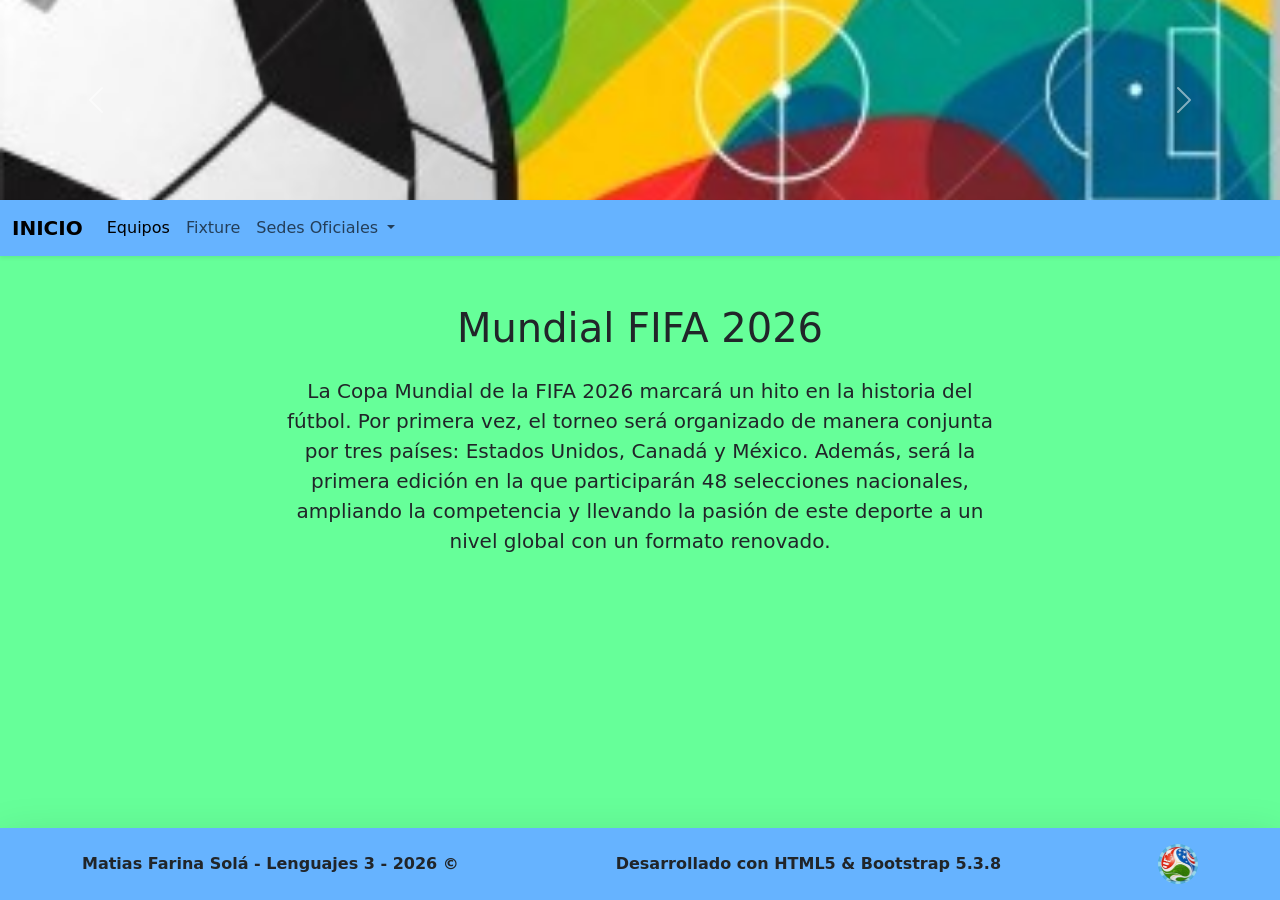
==== TP2/index.html @ 51b517d2 "Initial commit" ====
<!doctype html>
<html lang="es">
  <head>
    <meta charset="UTF-8" />
    <meta name="viewport" content="width=device-width, initial-scale=1.0" />
    <title>Mundial 2026 2.0</title>

    <link
      href="https://cdn.jsdelivr.net/npm/bootstrap@5.3.8/dist/css/bootstrap.min.css"
      rel="stylesheet"
      integrity="sha384-sRIl4kxILFvY47J16cr9ZwB07vP4J8+LH7qKQnuqkuIAvNWLzeN8tE5YBujZqJLB"
      crossorigin="anonymous"
    />
    <script
      src="https://cdn.jsdelivr.net/npm/bootstrap@5.3.8/dist/js/bootstrap.bundle.min.js"
      integrity="sha384-FKyoEForCGlyvwx9Hj09JcYn3nv7wiPVlz7YYwJrWVcXK/BmnVDxM+D2scQbITxI"
      crossorigin="anonymous"
    ></script>

    <style>
      /* Transición suave para todos los elementos que cambian de color */
      body,
      .navbar-dinamica,
      .footer-dinamico {
        transition: background-color 0.4s ease;
      }

      /* Estilo para que las imágenes del carrusel no sean excesivamente altas */
      .carousel-item img {
        height: 200px;
        object-fit: cover; /* Esto evita que la imagen se deforme */
      }

      /* Móvil (hasta 767px): Body Rojo / Nav y Footer Verde */
      @media (max-width: 767px) {
        body {
          background-color: #ff6666;
        }
        .navbar-dinamica,
        .footer-dinamico {
          background-color: #66ff99;
        }
        .carousel-item img {
          height: 100px;
        } /* Ajuste de altura para móvil */
      }

      /* Tablet (768px a 991px): Body Azul / Nav y Footer Rojo */
      @media (min-width: 768px) and (max-width: 991px) {
        body {
          background-color: #66b3ff;
        }
        .navbar-dinamica,
        .footer-dinamico {
          background-color: #ff6666;
        }
      }

      /* Escritorio (992px en adelante): Body Verde / Nav y Footer Azul */
      @media (min-width: 992px) {
        body {
          background-color: #66ff99;
        }
        .navbar-dinamica,
        .footer-dinamico {
          background-color: #66b3ff;
        }
      }
    </style>
  </head>
  <body class="d-flex flex-column min-vh-100">
    <header>
      <div id="carouselMundial" class="carousel slide" data-bs-ride="carousel">
        <div class="carousel-inner">
          <div class="carousel-item active">
            <img
              src="imagenes_tp2/carrousel_1.jpg"
              class="d-block w-100"
              alt="Banner 1"
            />
            <!--<div class="carousel-caption d-none d-md-block">
              <h5>México 2026</h5>
              <p>La pasión del fútbol regresa al Estadio Azteca.</p>
            </div>-->
          </div>
          <div class="carousel-item">
            <img
              src="imagenes_tp2/carrousel_2.jpg"
              class="d-block w-100"
              alt="Banner 2"
            />
            <!--<div class="carousel-caption d-none d-md-block">
              <h5>Canadá 2026</h5>
              <p>Nuevos horizontes para el Mundial de la FIFA.</p>
            </div>-->
          </div>
          <div class="carousel-item">
            <img
              src="imagenes_tp2/carrousel_3.jpg"
              class="d-block w-100"
              alt="Banner 3"
            />
            <!--<div class="carousel-caption d-none d-md-block">
              <h5>Estados Unidos 2026</h5>
              <p>La gran final en el escenario más grande.</p>
            </div>-->
          </div>
        </div>

        <button
          class="carousel-control-prev"
          type="button"
          data-bs-target="#carouselMundial"
          data-bs-slide="prev"
        >
          <span class="carousel-control-prev-icon" aria-hidden="true"></span>
          <span class="visually-hidden">Anterior</span>
        </button>
        <button
          class="carousel-control-next"
          type="button"
          data-bs-target="#carouselMundial"
          data-bs-slide="next"
        >
          <span class="carousel-control-next-icon" aria-hidden="true"></span>
          <span class="visually-hidden">Siguiente</span>
        </button>
      </div>
    </header>

    <nav class="navbar navbar-expand-lg navbar-dinamica shadow-sm">
      <div class="container-fluid">
        <a class="navbar-brand fw-bold" href="#">INICIO</a>
        <button
          class="navbar-toggler"
          type="button"
          data-bs-toggle="collapse"
          data-bs-target="#navbarSupportedContent"
          aria-controls="navbarSupportedContent"
          aria-expanded="false"
          aria-label="Toggle navigation"
        >
          <span class="navbar-toggler-icon"></span>
        </button>
        <div class="collapse navbar-collapse" id="navbarSupportedContent">
          <ul class="navbar-nav me-auto mb-2 mb-lg-0">
            <li class="nav-item">
              <a class="nav-link active" aria-current="page" href="#"
                >Equipos</a
              >
            </li>
            <li class="nav-item">
              <a class="nav-link" href="#">Fixture</a>
            </li>
            <li class="nav-item dropdown">
              <a
                class="nav-link dropdown-toggle"
                href="#"
                role="button"
                data-bs-toggle="dropdown"
                aria-expanded="false"
              >
                Sedes Oficiales
              </a>
              <ul class="dropdown-menu">
                <li><h6 class="dropdown-header">México</h6></li>
                <li><a class="dropdown-item" href="#">Ciudad de México</a></li>
                <li><a class="dropdown-item" href="#">Guadalajara</a></li>
                <li><a class="dropdown-item" href="#">Monterrey</a></li>
                <li><hr class="dropdown-divider" /></li>
                <li><h6 class="dropdown-header">Canadá</h6></li>
                <li><a class="dropdown-item" href="#">Toronto</a></li>
                <li><a class="dropdown-item" href="#">Vancouver</a></li>
                <li><hr class="dropdown-divider" /></li>
                <li><h6 class="dropdown-header">Estados Unidos</h6></li>
                <li><a class="dropdown-item" href="#">Miami</a></li>
                <li>
                  <a class="dropdown-item" href="#"
                    >Nueva York / Nueva Jersey</a
                  >
                </li>
                <li><a class="dropdown-item" href="#">Los Ángeles</a></li>
                <li><a class="dropdown-item" href="#">Dallas</a></li>
                <li>
                  <a class="dropdown-item" href="#">Ver las 11 sedes...</a>
                </li>
              </ul>
            </li>
          </ul>
        </div>
      </div>
    </nav>

    <main class="container my-5 flex-grow-1">
      <div class="row">
        <div class="col-md-8 offset-md-2 text-center">
          <h1 class="mb-4">Mundial FIFA 2026</h1>
          <p class="lead">
            La Copa Mundial de la FIFA 2026 marcará un hito en la historia del
            fútbol. Por primera vez, el torneo será organizado de manera
            conjunta por tres países:
            <strong>Estados Unidos, Canadá y México</strong>. Además, será la
            primera edición en la que participarán
            <strong>48 selecciones nacionales</strong>, ampliando la competencia
            y llevando la pasión de este deporte a un nivel global con un
            formato renovado.
          </p>
        </div>
      </div>
    </main>

    <footer class="footer-dinamico text-dark py-3 mt-auto shadow-lg">
      <div class="container d-flex justify-content-between align-items-center">
        <div class="fw-bold">Matias Farina Solá - Lenguajes 3 - 2026 ©</div>
        <div class="fw-bold">Desarrollado con HTML5 & Bootstrap 5.3.8</div>
        <div>
          <img
            src="imagenes_tp2/logo_pelota_2.jpg"
            alt="Copa"
            class="rounded-circle"
            style="width: 40px; height: 40px; object-fit: cover"
          />
        </div>
      </div>
    </footer>
  </body>
</html>
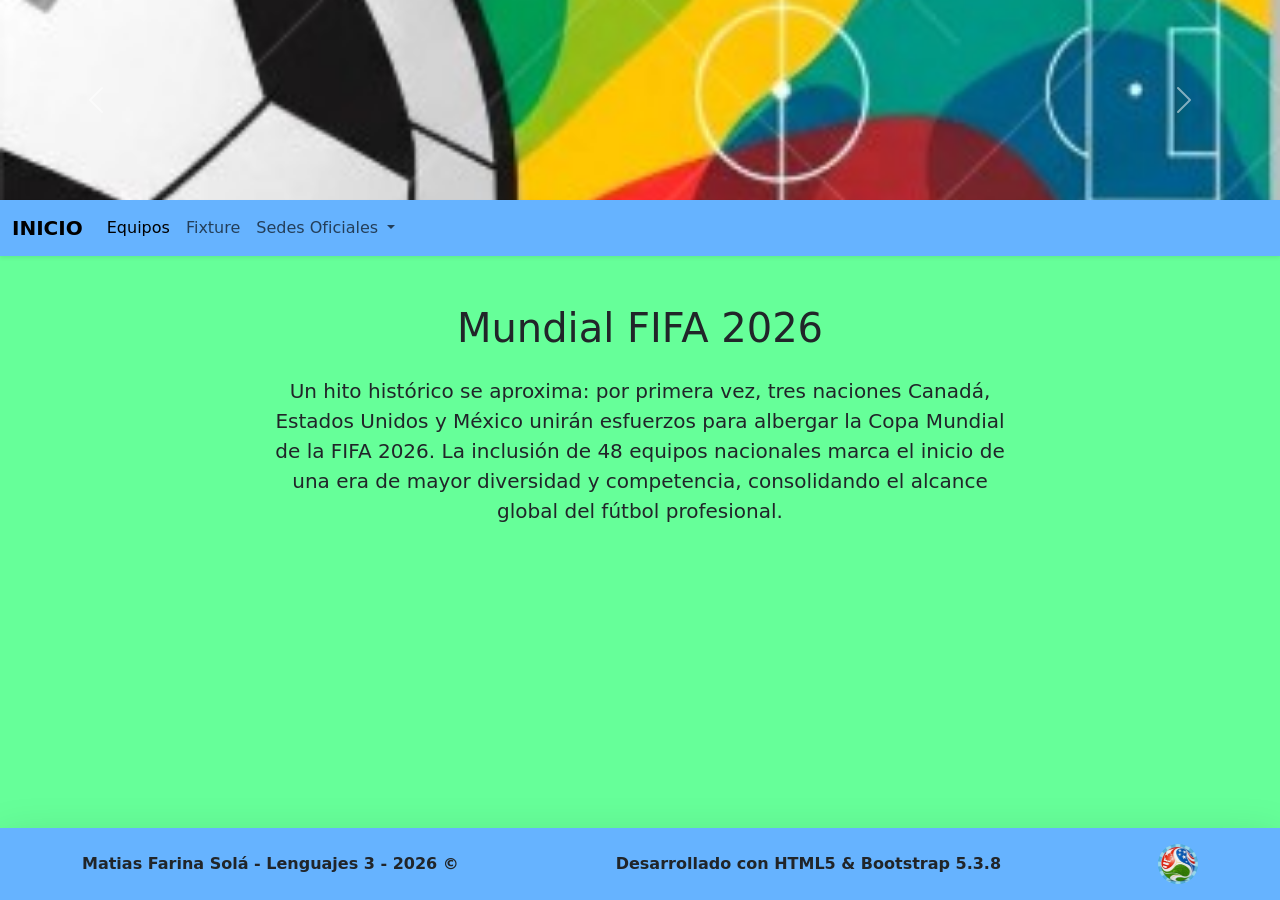
==== commit 517aacea: "Se actualizo el contenido del parafo lead en index.htm" ====
--- a/TP2/index.html
+++ b/TP2/index.html
@@ -3,7 +3,7 @@
   <head>
     <meta charset="UTF-8" />
     <meta name="viewport" content="width=device-width, initial-scale=1.0" />
-    <title>Mundial 2026 2.0</title>
+    <title>Mundial 2026 3.0</title>
 
     <link
       href="https://cdn.jsdelivr.net/npm/bootstrap@5.3.8/dist/css/bootstrap.min.css"
@@ -196,14 +196,12 @@
         <div class="col-md-8 offset-md-2 text-center">
           <h1 class="mb-4">Mundial FIFA 2026</h1>
           <p class="lead">
-            La Copa Mundial de la FIFA 2026 marcará un hito en la historia del
-            fútbol. Por primera vez, el torneo será organizado de manera
-            conjunta por tres países:
-            <strong>Estados Unidos, Canadá y México</strong>. Además, será la
-            primera edición en la que participarán
-            <strong>48 selecciones nacionales</strong>, ampliando la competencia
-            y llevando la pasión de este deporte a un nivel global con un
-            formato renovado.
+            Un hito histórico se aproxima: por primera vez, tres naciones
+            <strong>Canadá, Estados Unidos y México</strong> unirán esfuerzos
+            para albergar la <strong>Copa Mundial de la FIFA 2026</strong>. La
+            inclusión de <strong>48 equipos</strong>
+            nacionales marca el inicio de una era de mayor diversidad y
+            competencia, consolidando el alcance global del fútbol profesional.
           </p>
         </div>
       </div>
